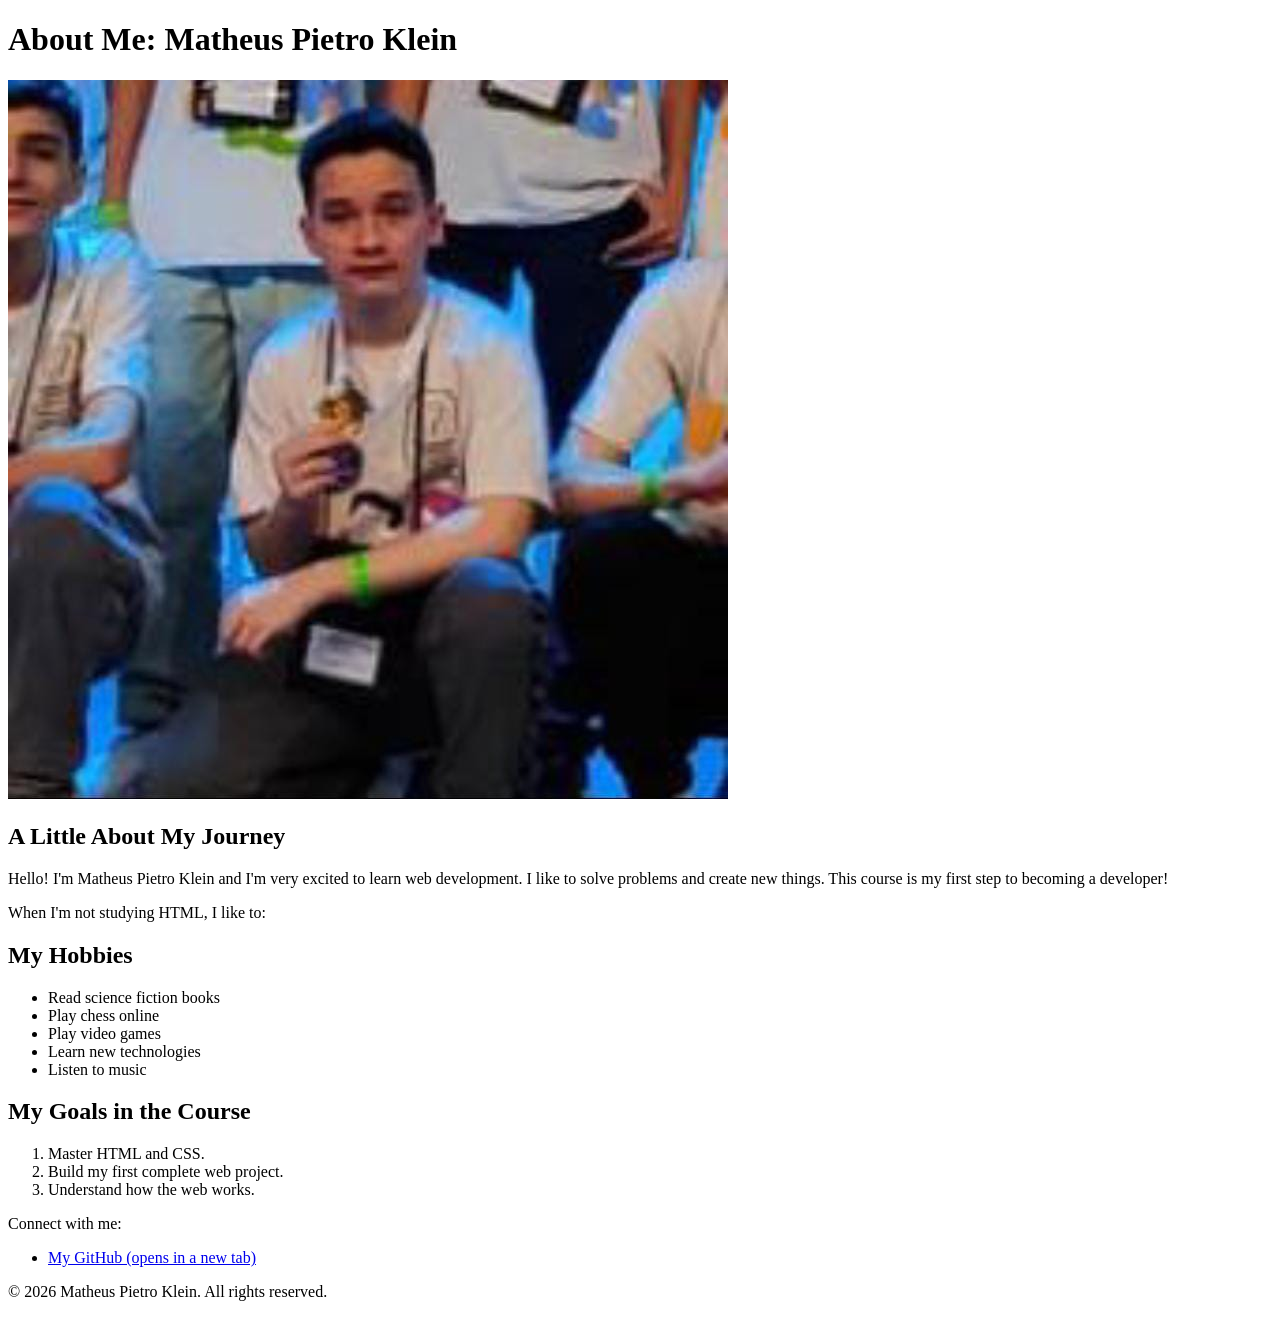
==== index.html @ bb8f82db "Rename about_me.html to index.html" ====
<!DOCTYPE html>
<html lang="pt-BR">
<head>
    <meta charset="UTF-8">
    <title>About Me - Matheus Pietro Klein</title>
    <link rel="stylesheet" href="styles.css"> 
</head>
<body>
    <header>
        <h1 id="page-title">About Me: Matheus Pietro Klein</h1>
    </header>
    <main>
        <section id="introduction">
            <img src="Perfil.jpg" alt="Profile picture of Matheus Pietro Klein" class="profile-img">
            <h2>A Little About My Journey</h2>
            <p>Hello! I'm Matheus Pietro Klein and I'm very excited to learn web development. I like to solve problems and create new things. This course is my first step to becoming a developer!</p>
            <p>When I'm not studying HTML, I like to:</p>
        </section>
        <section id="hobbies">
            <h2>My Hobbies</h2>
            <ul>
                <li class="highlight-hobby">Read science fiction books</li>
                <li>Play chess online</li>
                <li>Play video games</li>
                <li class="highlight-hobby">Learn new technologies</li>
                <li>Listen to music</li>
            </ul>
        </section>
        
        <section id="goals">
            <h2>My Goals in the Course</h2>
            <ol>
                <li>Master HTML and CSS.</li>
                <li>Build my first complete web project.</li>
                <li>Understand how the web works.</li>
            </ol>
        </section>
    </main>
    <footer>
        <p>Connect with me:</p>
        <nav aria-label="Links sociais e de navegação secundária">
            <ul>
                <li>
                    <a href="https://github.com/matheuspklein" target="_blank" rel="noopener">
                        My GitHub (opens in a new tab)
                    </a>
                </li>
            </ul>
        </nav>
        <p>&copy; 2026 Matheus Pietro Klein. All rights reserved.</p>
    </footer>
</body>
</html>
    </footer>
</body>
</html>
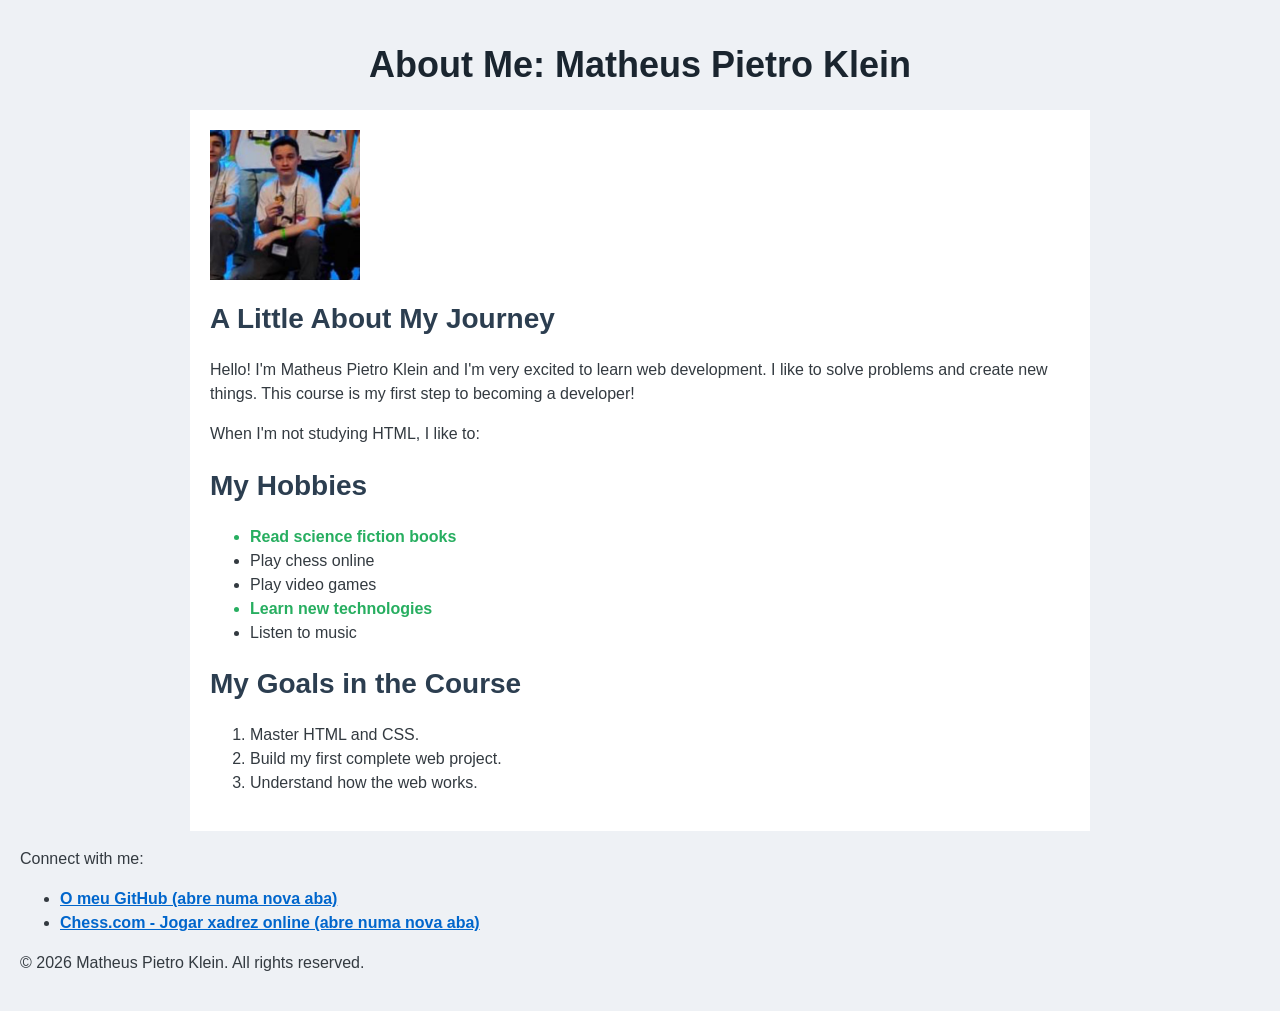
==== commit 0ea71f6a: "Update footer links and text in index.html" ====
--- a/index.html
+++ b/index.html
@@ -42,7 +42,12 @@
             <ul>
                 <li>
                     <a href="https://github.com/matheuspklein" target="_blank" rel="noopener">
-                        My GitHub (opens in a new tab)
+                        O meu GitHub (abre numa nova aba)
+                    </a>
+                </li>
+                <li>
+                    <a href="https://www.chess.com" target="_blank" rel="noopener">
+                        Chess.com - Jogar xadrez online (abre numa nova aba)
                     </a>
                 </li>
             </ul>
--- a/styles.css
+++ b/styles.css
@@ -0,0 +1,56 @@
+body {
+    font-family: "Segoe UI", Tahoma, Geneva, Verdana, sans-serif;
+    background-color: #eef1f5;
+    color: #333a40;
+    margin: 0;
+    padding: 20px;
+}
+
+main {
+    width: 80%;
+    max-width: 900px;
+    margin-left: auto;
+    margin-right: auto;
+    background-color: white;
+    padding: 20px;
+    box-sizing: border-box;
+}
+
+header #page-title {
+    font-size: 2.25rem;
+    color: #1a252f;
+    text-align: center;
+}
+
+h2 {
+    font-size: 1.75rem;
+    color: #2c3e50;
+}
+
+p, li {
+    font-size: 1rem;
+    line-height: 1.5;
+}
+
+.highlight-hobby {
+    font-weight: bold;
+    color: #27ae60;
+}
+
+.profile-img {
+    max-width: 150px;
+    width: 100%;
+    height: auto;
+    display: block;
+    margin-bottom: 15px;
+}
+
+footer a {
+    color: #0066cc;
+    font-weight: bold;
+    text-decoration: underline;
+}
+
+footer a:hover {
+    color: #004080;
+}
